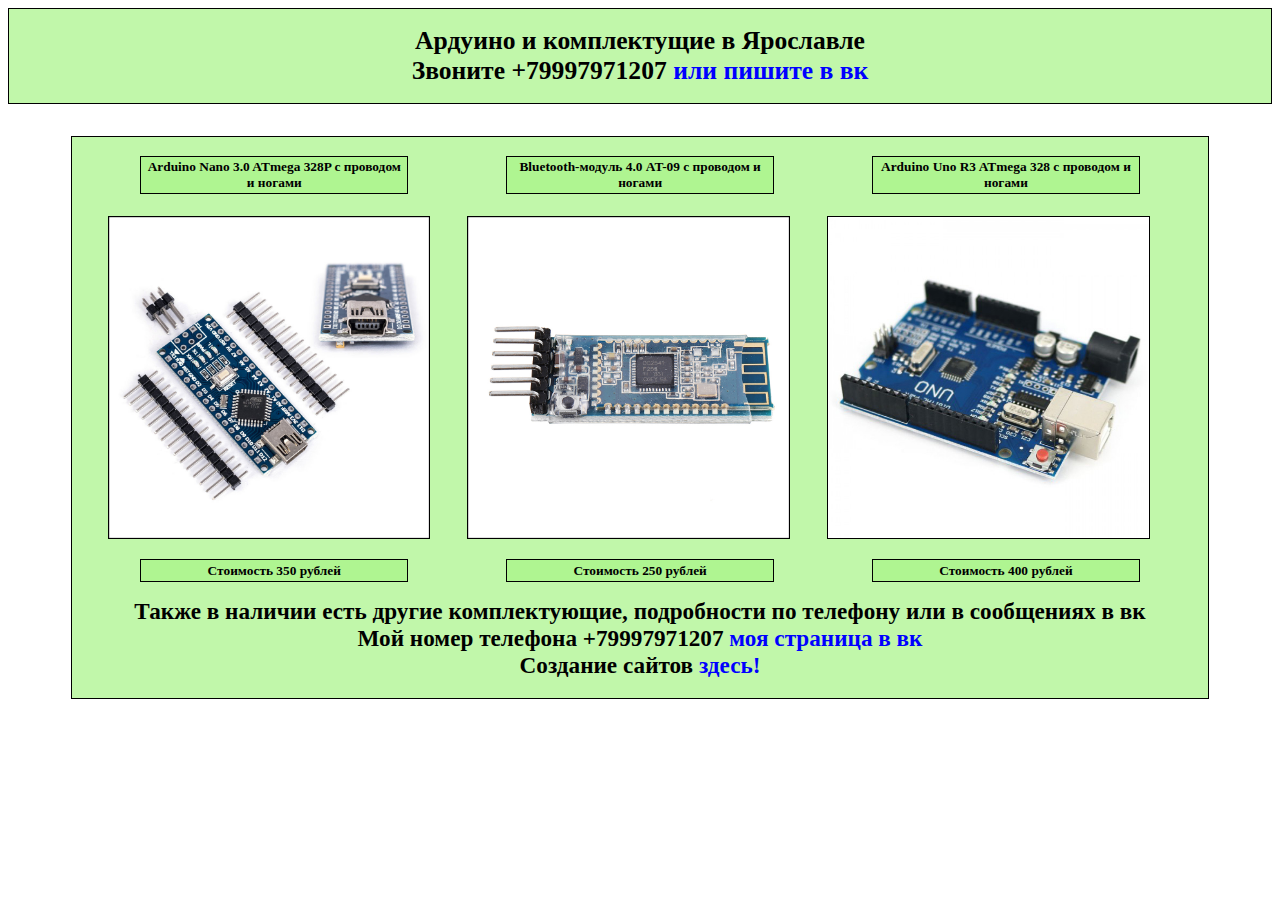
==== index.html @ 14d33e41 "Update and rename AntonPopov.html to index.html" ====
<!DOCTYPE html>
<html lang="ru">
   <head>
	  <title>Ардуино и комплектующие в Ярославле</title>
	  <meta http-equiv="Content-Type" content="text/html; charset=UTF-8"/>
	  <meta name="description" content="Купить ардуино и комплектующие в Ярославле по низким ценам"/>
	  <meta name="keywords" content="Ардуино, Ярославль, покупка, купить, комплектующие ардуино, дёшево, скидки, акции, скидка, акция, arduinoyar, arduino, yar"/>
	  <meta name="viewport" content="width=device-width, initial-scale=1.0"/>
	  <link href="css/AntonPopov.css" rel="stylesheet" type="text/css"/>
	  <link rel="shortcut icon" href="images/favicon.png" type="image/png"/>
   </head>	  
<body>
 <header>
  <h1>Ардуино и комплектущие в Ярославле
  <br/>Звоните +79997971207 <a href="https://vk.com/iamfgtr" target="_blank">или пишите в вк</a>
  </h1>
 </header>
 <div class="box">
   <div class="boxes">
     <div class="crate"><strong>Arduino Uno R3 ATmega 328 с проводом и ногами</strong></div>
	 <div class="crate"><strong>Bluetooth-модуль 4.0 AT-09 с проводом и ногами</strong></div>
	 <div class="crate"><strong>Arduino Nano 3.0 ATmega 328P с проводом и ногами</strong></div>
   </div> 
   <div class="pictures">
     <img src="images/P3111.jpg" alt="Arduino Uno r3 atmega328 с проводом и ногами">
	 <img src="images/P2111.jpg" alt="Bluetooth-модуль 4.0 AT-09 с проводом и ногами">
	 <img src="images/P111.jpg" alt="Arduino Nano 3.0 ATmega328P с проводом и ногами">
   </div>
   <div class="boxes">
     <div class="crate"><strong>Стоимость 400 рублей</strong></div>
	 <div class="crate"><strong>Стоимость 250 рублей</strong></div>
	 <div class="crate"><strong>Стоимость 350 рублей</strong></div>
   </div> 
   <h2>Также в наличии есть другие комплектующие, подробности по телефону или в сообщениях в вк
   <br/>Мой номер телефона +79997971207 <a href="https://vk.com/iamfgtr" target="_blank">моя страница в вк</a>  
   <br/>Создание сайтов <a href="https://vk.com/paradise_____life" target="_blank" title="Переход на страницу в вк">здесь!</a></h2>
 </div>
</body> 
</html>
---- css/AntonPopov.css ----
body {
background: url(images/BG.jpg);
background-size: 170%;
}
header {
background: rgba( 167, 243, 134, 0.7);
border: 1px solid black;
}	
img {
width:29.4%;
}	
h1 {
text-align: center;
font-size: 160%;
}
h2 {
font-size: 145%;
text-align: center;
}
a {
text-decoration: none;
color: blue;
}
a:hover {
color: black;
text-decoration: none;
}
.box {
background: rgba( 167, 243, 134, 0.7);
margin-top: 2.5%;
margin-left: 5%;
margin-right: 5%;
padding-top: 1.5%;
padding-left: 1.5%;
padding-right: 1.5%;
padding-bottom: -1.5%;
border: 1px solid black;
}
.box img {
margin-top: 0.5%;
margin-right: 1.5%;
margin-left: 1.5%;
margin-bottom: 1.5%;
}	
.crate {
background: rgba( 167, 243, 134, 0.7);
border: 1px solid black;
padding: 0.2%;
float: right;
width: 24.4%;
margin-right: 4.465%;
margin-left: 4.465%;
margin-bottom: 1.5%;
box-sizing: border-box;
text-align: center;
}
@media (min-width: 858px) {.crate {
font-size: 83.5%;
}}
@media (min-width: 780px) {.crate {
font-size: 83.5%;
}}
@media (min-width: 702px) {.crate {
font-size: 83.5%;
}}
@media (min-width: 724px) {.crate {
font-size: 83.5%;
}}
@media (max-width: 623px) {.crate {
font-size: 83.5%;
}}
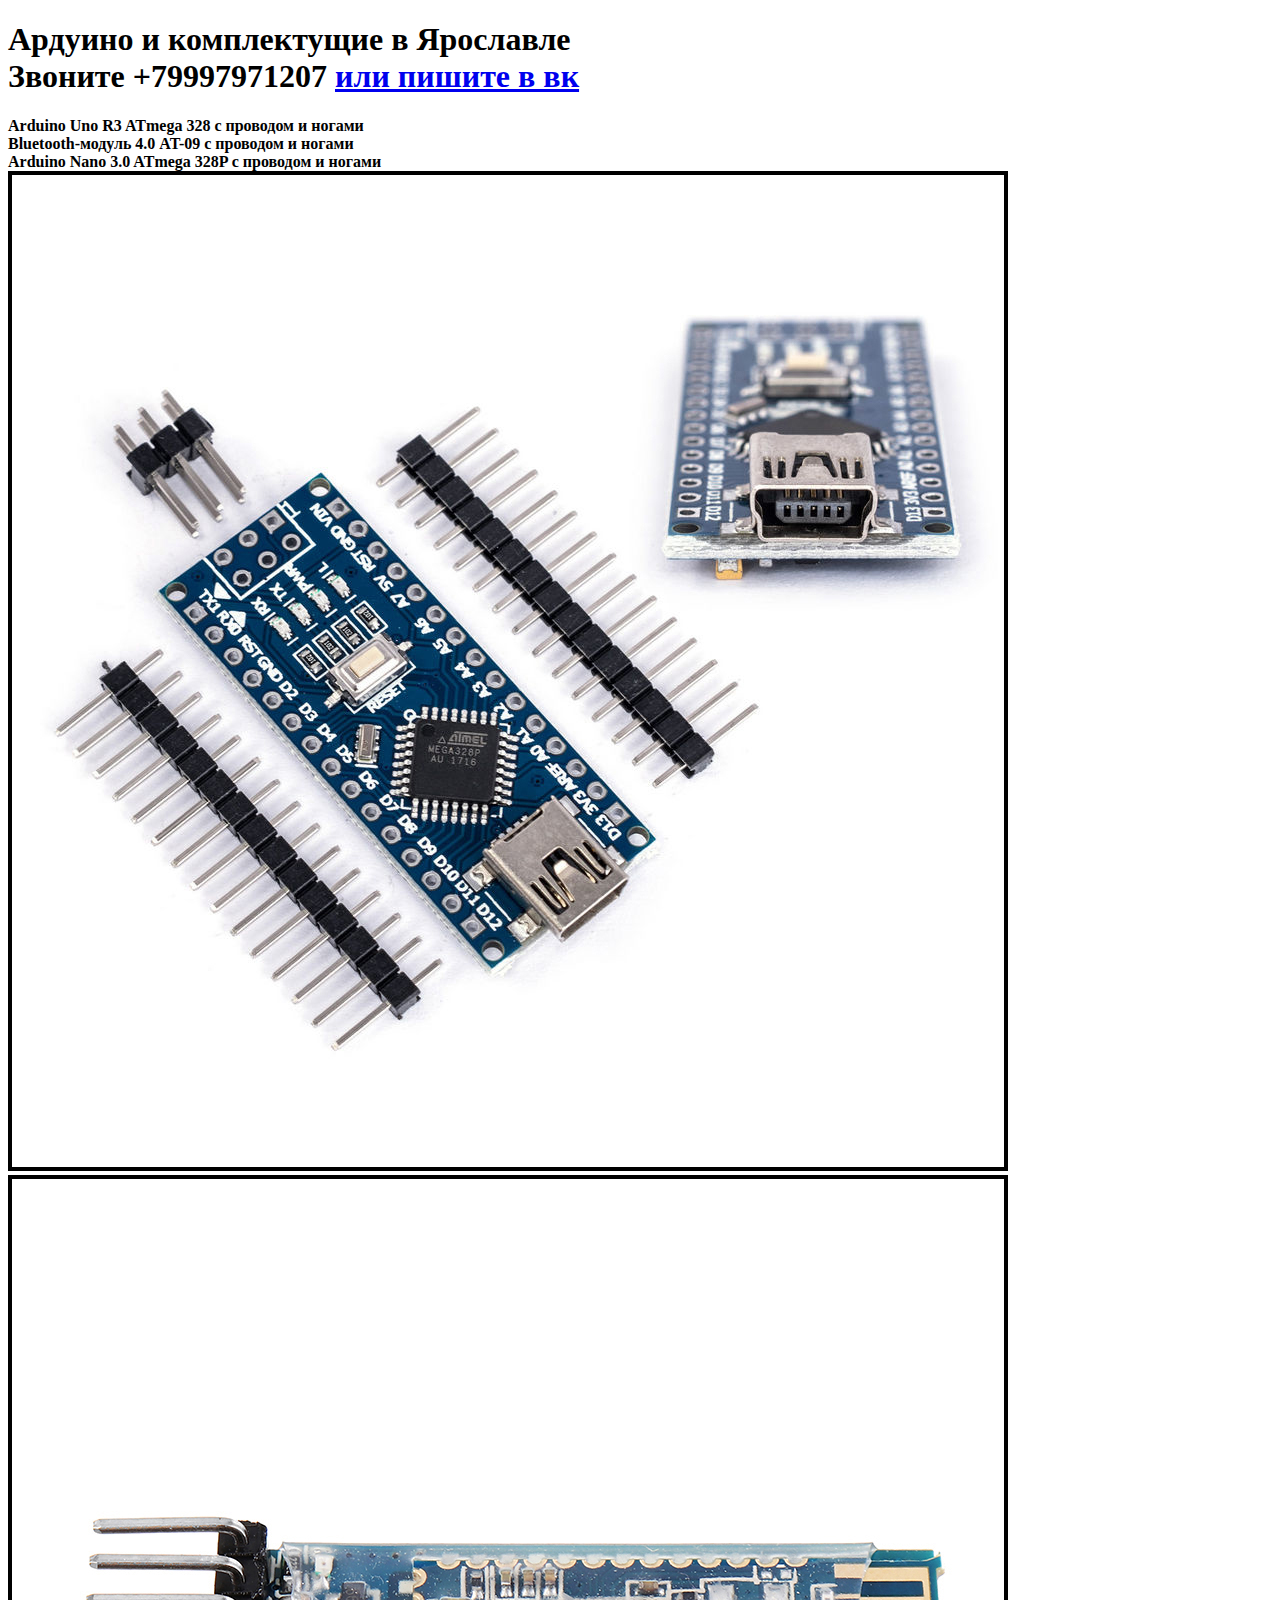
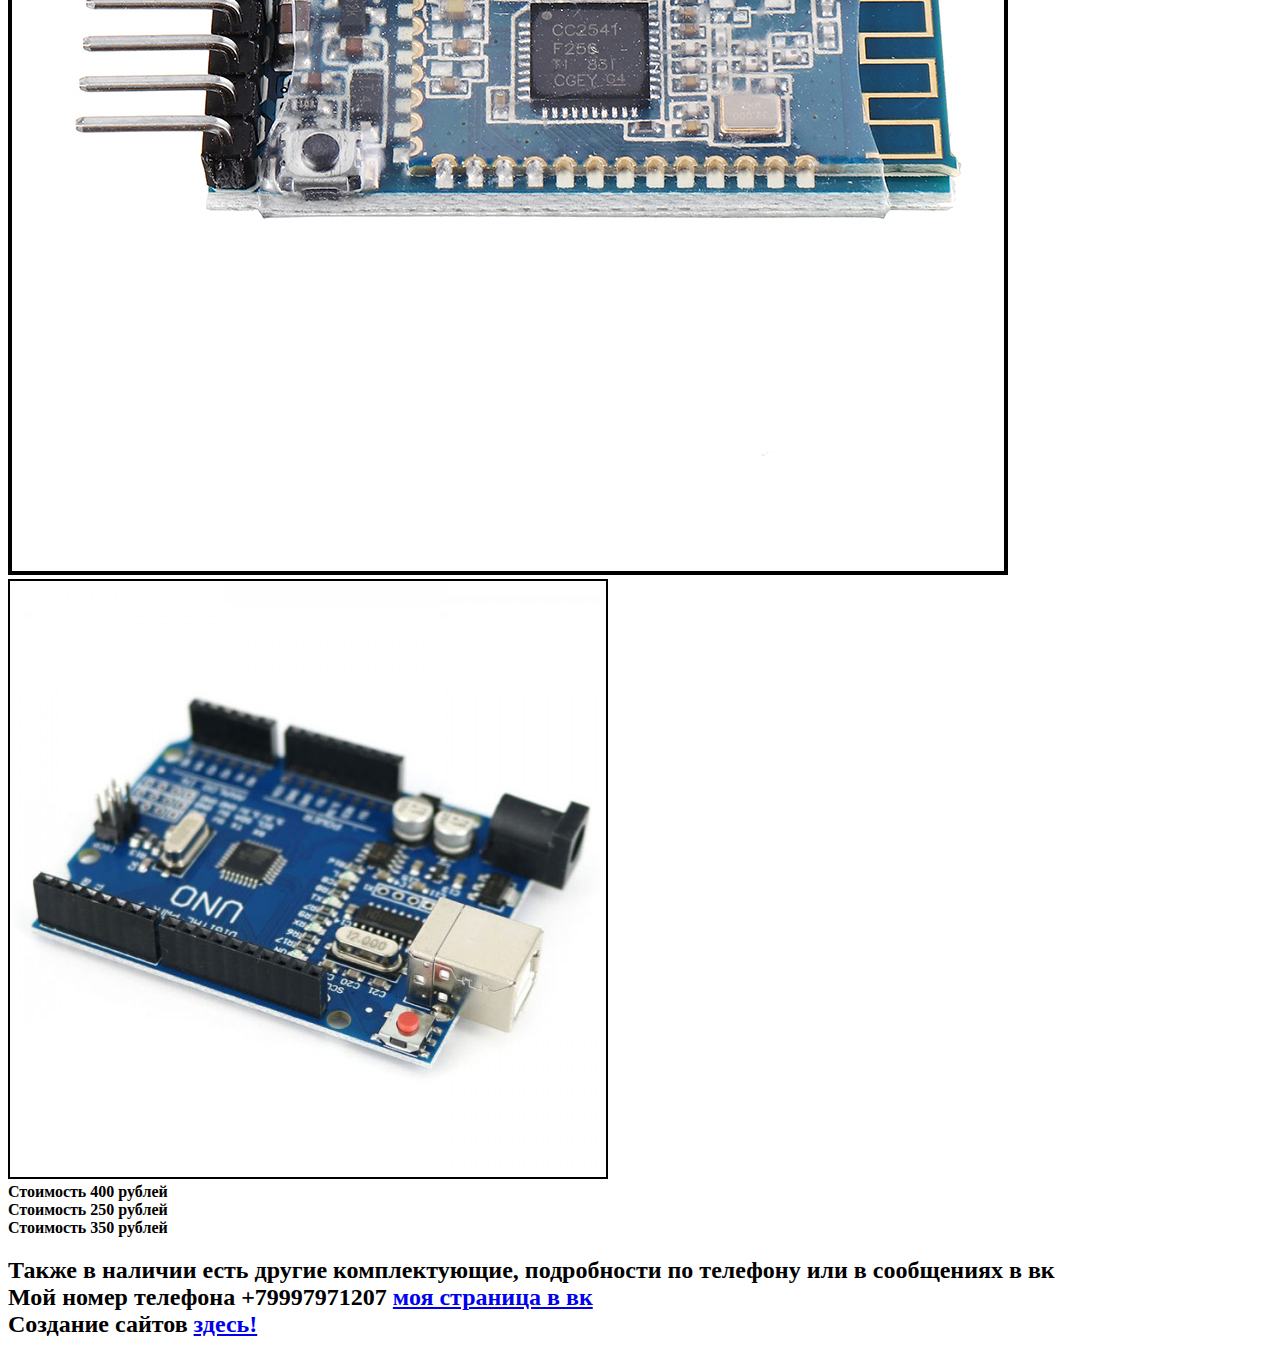
==== commit 04c386f0: "Update index.html" ====
--- a/index.html
+++ b/index.html
@@ -6,7 +6,7 @@
 	  <meta name="description" content="Купить ардуино и комплектующие в Ярославле по низким ценам"/>
 	  <meta name="keywords" content="Ардуино, Ярославль, покупка, купить, комплектующие ардуино, дёшево, скидки, акции, скидка, акция, arduinoyar, arduino, yar"/>
 	  <meta name="viewport" content="width=device-width, initial-scale=1.0"/>
-	  <link href="css/AntonPopov.css" rel="stylesheet" type="text/css"/>
+	  <link href="AntonPopov.css" rel="stylesheet" type="text/css"/>
 	  <link rel="shortcut icon" href="images/favicon.png" type="image/png"/>
    </head>	  
 <body>
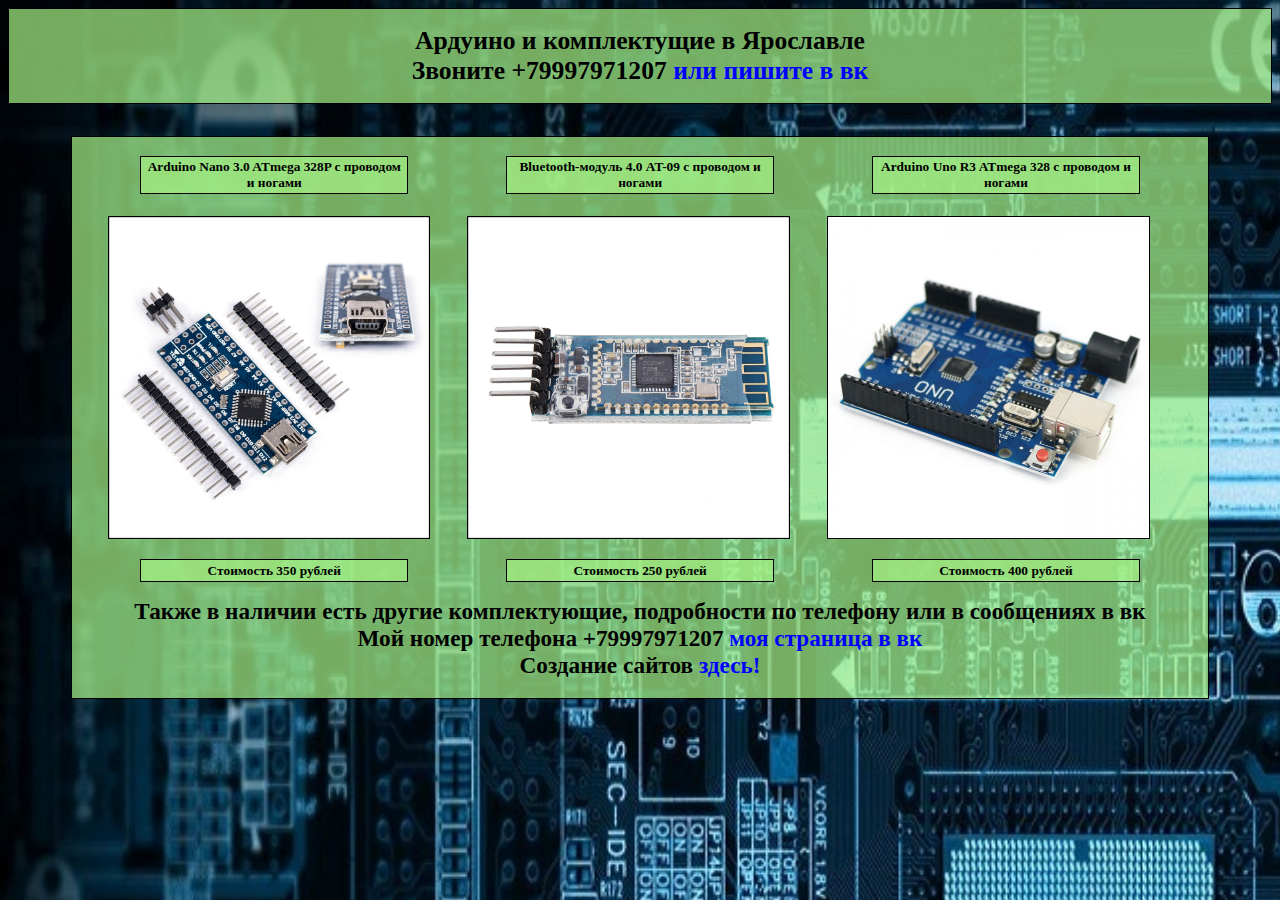
==== commit 731d606e: "Update index.html" ====
--- a/index.html
+++ b/index.html
@@ -6,7 +6,7 @@
 	  <meta name="description" content="Купить ардуино и комплектующие в Ярославле по низким ценам"/>
 	  <meta name="keywords" content="Ардуино, Ярославль, покупка, купить, комплектующие ардуино, дёшево, скидки, акции, скидка, акция, arduinoyar, arduino, yar"/>
 	  <meta name="viewport" content="width=device-width, initial-scale=1.0"/>
-	  <link href="AntonPopov.css" rel="stylesheet" type="text/css"/>
+	  <link href="stylesheet.css" rel="stylesheet" type="text/css"/>
 	  <link rel="shortcut icon" href="images/favicon.png" type="image/png"/>
    </head>	  
 <body>
--- a/stylesheet.css
+++ b/stylesheet.css
@@ -0,0 +1,71 @@
+body {
+background: url(images/BG.jpg);
+background-size: 170%;
+}
+header {
+background: rgba( 167, 243, 134, 0.7);
+border: 1px solid black;
+}	
+img {
+width:29.4%;
+}	
+h1 {
+text-align: center;
+font-size: 160%;
+}
+h2 {
+font-size: 145%;
+text-align: center;
+}
+a {
+text-decoration: none;
+color: blue;
+}
+a:hover {
+color: black;
+text-decoration: none;
+}
+.box {
+background: rgba( 167, 243, 134, 0.7);
+margin-top: 2.5%;
+margin-left: 5%;
+margin-right: 5%;
+padding-top: 1.5%;
+padding-left: 1.5%;
+padding-right: 1.5%;
+padding-bottom: -1.5%;
+border: 1px solid black;
+}
+.box img {
+margin-top: 0.5%;
+margin-right: 1.5%;
+margin-left: 1.5%;
+margin-bottom: 1.5%;
+}	
+.crate {
+background: rgba( 167, 243, 134, 0.7);
+border: 1px solid black;
+padding: 0.2%;
+float: right;
+width: 24.4%;
+margin-right: 4.465%;
+margin-left: 4.465%;
+margin-bottom: 1.5%;
+box-sizing: border-box;
+text-align: center;
+}
+@media (min-width: 858px) {.crate {
+font-size: 83.5%;
+}}
+@media (min-width: 780px) {.crate {
+font-size: 83.5%;
+}}
+@media (min-width: 702px) {.crate {
+font-size: 83.5%;
+}}
+@media (min-width: 724px) {.crate {
+font-size: 83.5%;
+}}
+@media (max-width: 623px) {.crate {
+font-size: 83.5%;
+}}
